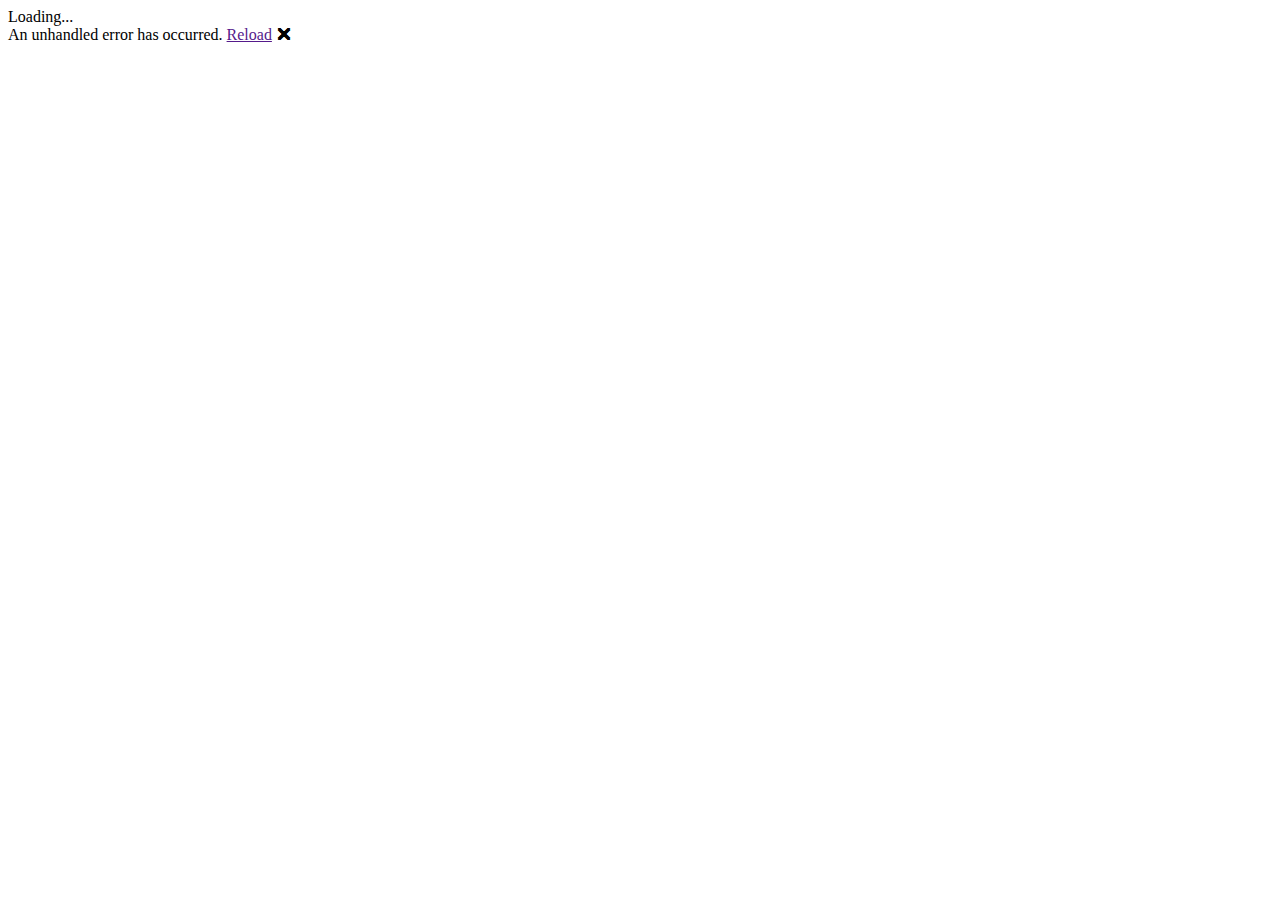
==== WorkTimer.App/wwwroot/index.html @ 99cb8d16 "Add project files." ====
<!DOCTYPE html>
<html lang="en">
<head>
    <meta charset="utf-8" />
    <meta name="viewport" content="width=device-width, initial-scale=1.0, maximum-scale=1.0, user-scalable=no, viewport-fit=cover" />
	<title>WorkTimer.App</title>
	<base href="/" />
	<link rel="stylesheet" href="css/bootstrap/bootstrap.min.css" />
	<link href="css/app.css" rel="stylesheet" />
	<link href="WorkTimer.App.styles.css" rel="stylesheet" />
</head>

<body>

	<div class="status-bar-safe-area"></div>

	<div id="app">Loading...</div>

	<div id="blazor-error-ui">
		An unhandled error has occurred.
		<a href="" class="reload">Reload</a>
		<a class="dismiss">🗙</a>
	</div>

	<script src="_framework/blazor.webview.js" autostart="false"></script>

</body>

</html>
---- WorkTimer.App/wwwroot/css/app.css ----
﻿@import url('open-iconic/font/css/open-iconic-bootstrap.min.css');

html, body {
    font-family: 'Helvetica Neue', Helvetica, Arial, sans-serif;
}

h1:focus {
    outline: none;
}

a, .btn-link {
    color: #0071c1;
}

.btn-primary {
    color: #fff;
    background-color: #1b6ec2;
    border-color: #1861ac;
}

.content {
    padding-top: 1.1rem;
}

.valid.modified:not([type=checkbox]) {
    outline: 1px solid #26b050;
}

.invalid {
    outline: 1px solid red;
}

.validation-message {
    color: red;
}

#blazor-error-ui {
    background: lightyellow;
    bottom: 0;
    box-shadow: 0 -1px 2px rgba(0, 0, 0, 0.2);
    display: none;
    left: 0;
    padding: 0.6rem 1.25rem 0.7rem 1.25rem;
    position: fixed;
    width: 100%;
    z-index: 1000;
}

#blazor-error-ui .dismiss {
    cursor: pointer;
    position: absolute;
    right: 0.75rem;
    top: 0.5rem;
}

.blazor-error-boundary {
    background: url([data-uri]) no-repeat 1rem/1.8rem, #b32121;
    padding: 1rem 1rem 1rem 3.7rem;
    color: white;
}

.blazor-error-boundary::after {
    content: "An error has occurred."
}

.status-bar-safe-area {
    display: none;
}

@supports (-webkit-touch-callout: none) {
    .status-bar-safe-area {
        display: flex;
        position: sticky;
        top: 0;
        height: env(safe-area-inset-top);
        background-color: #f7f7f7;
        width: 100%;
        z-index: 1;
    }

	.flex-column, .navbar-brand {
		padding-left: env(safe-area-inset-left);
	}
}
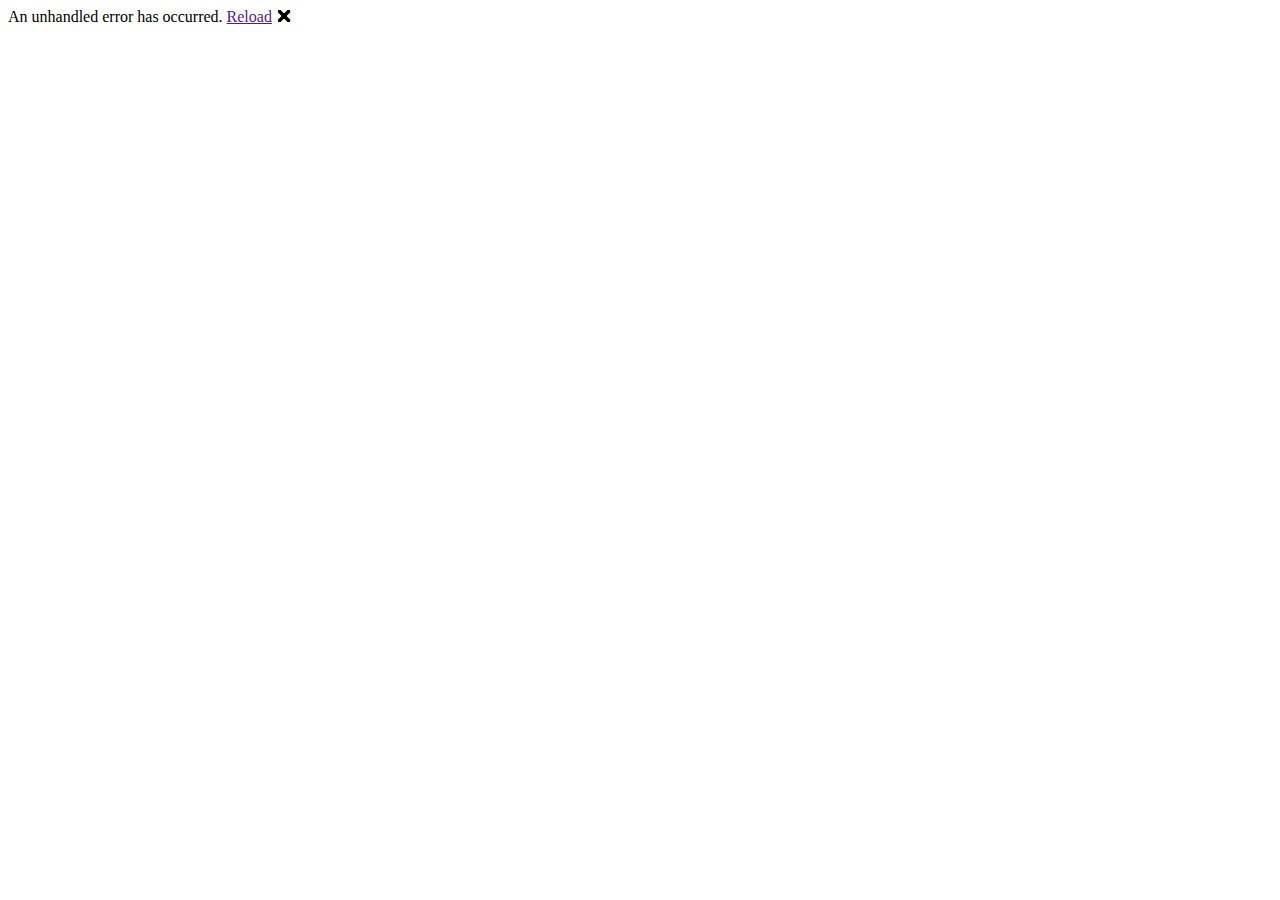
==== commit 0d71024d: "Add auth layout" ====
--- a/WorkTimer.App/wwwroot/index.html
+++ b/WorkTimer.App/wwwroot/index.html
@@ -1,20 +1,26 @@
 <!DOCTYPE html>
 <html lang="en">
 <head>
-    <meta charset="utf-8" />
-    <meta name="viewport" content="width=device-width, initial-scale=1.0, maximum-scale=1.0, user-scalable=no, viewport-fit=cover" />
+	<meta charset="utf-8" />
+	<meta name="viewport" content="width=device-width, initial-scale=1.0, maximum-scale=1.0, user-scalable=no, viewport-fit=cover" />
 	<title>WorkTimer.App</title>
 	<base href="/" />
 	<link rel="stylesheet" href="css/bootstrap/bootstrap.min.css" />
 	<link href="css/app.css" rel="stylesheet" />
+	<link href="css/style.css" rel="stylesheet" />
 	<link href="WorkTimer.App.styles.css" rel="stylesheet" />
+	<link href="_content/BlazorModalDialogs/css/styles.css" rel="stylesheet" />
 </head>
 
 <body>
 
 	<div class="status-bar-safe-area"></div>
 
-	<div id="app">Loading...</div>
+	<div id="app">
+		<div class="h-100">
+			<div class="spinner-grow text-primary form-loading" />
+		</div>
+	</div>
 
 	<div id="blazor-error-ui">
 		An unhandled error has occurred.
@@ -23,6 +29,8 @@
 	</div>
 
 	<script src="_framework/blazor.webview.js" autostart="false"></script>
+	<script src="js/bootstrap.bundle.min.js"></script>
+	<script src="_content/QuickActions.Web.Identity/js/scripts.js"></script>
 
 </body>
 
--- a/WorkTimer.App/wwwroot/css/app.css
+++ b/WorkTimer.App/wwwroot/css/app.css
@@ -1,33 +1,24 @@
 ﻿@import url('open-iconic/font/css/open-iconic-bootstrap.min.css');
+
+@font-face {
+    font-family: "Rubik";
+    src: url('../fonts/Rubik.ttf') format('truetype');
+}
 
 html, body {
     font-family: 'Helvetica Neue', Helvetica, Arial, sans-serif;
+}
+
+body, h1, h2, h3, h4, h5, h6 {
+    font-family: 'Rubik';
 }
 
 h1:focus {
     outline: none;
 }
 
-a, .btn-link {
-    color: #0071c1;
-}
-
-.btn-primary {
-    color: #fff;
-    background-color: #1b6ec2;
-    border-color: #1861ac;
-}
-
 .content {
-    padding-top: 1.1rem;
-}
-
-.valid.modified:not([type=checkbox]) {
-    outline: 1px solid #26b050;
-}
-
-.invalid {
-    outline: 1px solid red;
+    height: 100vh;
 }
 
 .validation-message {
@@ -81,4 +72,4 @@
 	.flex-column, .navbar-brand {
 		padding-left: env(safe-area-inset-left);
 	}
-}
+}--- a/WorkTimer.App/wwwroot/css/style.css
+++ b/WorkTimer.App/wwwroot/css/style.css
@@ -0,0 +1,63 @@
+/*Texts*/
+
+.page-title {
+    font-size: 16pt;
+    color: var(--bs-primary);
+    font-weight: bold;
+    text-transform: uppercase;
+}
+
+.sub-header {
+    font-size: 12pt;
+    color: var(--bs-secondary);
+}
+
+/*Other*/
+
+.form-loading {
+    position: absolute;
+    inset: 0;
+    margin: auto;
+    z-index: 10000;
+}
+
+.spacing-1 > *:not(:last-child) {
+    margin-bottom: .25rem;
+}
+
+.spacing-2 > *:not(:last-child) {
+    margin-bottom: .5rem;
+}
+
+.spacing-3 > *:not(:last-child) {
+    margin-bottom: 1rem;
+}
+
+.spacing-4 > *:not(:last-child) {
+    margin-bottom: 1.5rem;
+}
+
+.spacing-5 > *:not(:last-child) {
+    margin-bottom: 3rem;
+}
+
+.spacing-h-1 > *:not(:last-child) {
+    margin-right: .25rem;
+}
+
+.spacing-h-2 > *:not(:last-child) {
+    margin-right: .5rem;
+}
+
+.spacing-h-3 > *:not(:last-child) {
+    margin-right: 1rem;
+}
+
+.spacing-h-4 > *:not(:last-child) {
+    margin-right: 1.5rem;
+}
+
+.spacing-h-5 > *:not(:last-child) {
+    margin-right: 3rem;
+}
+
